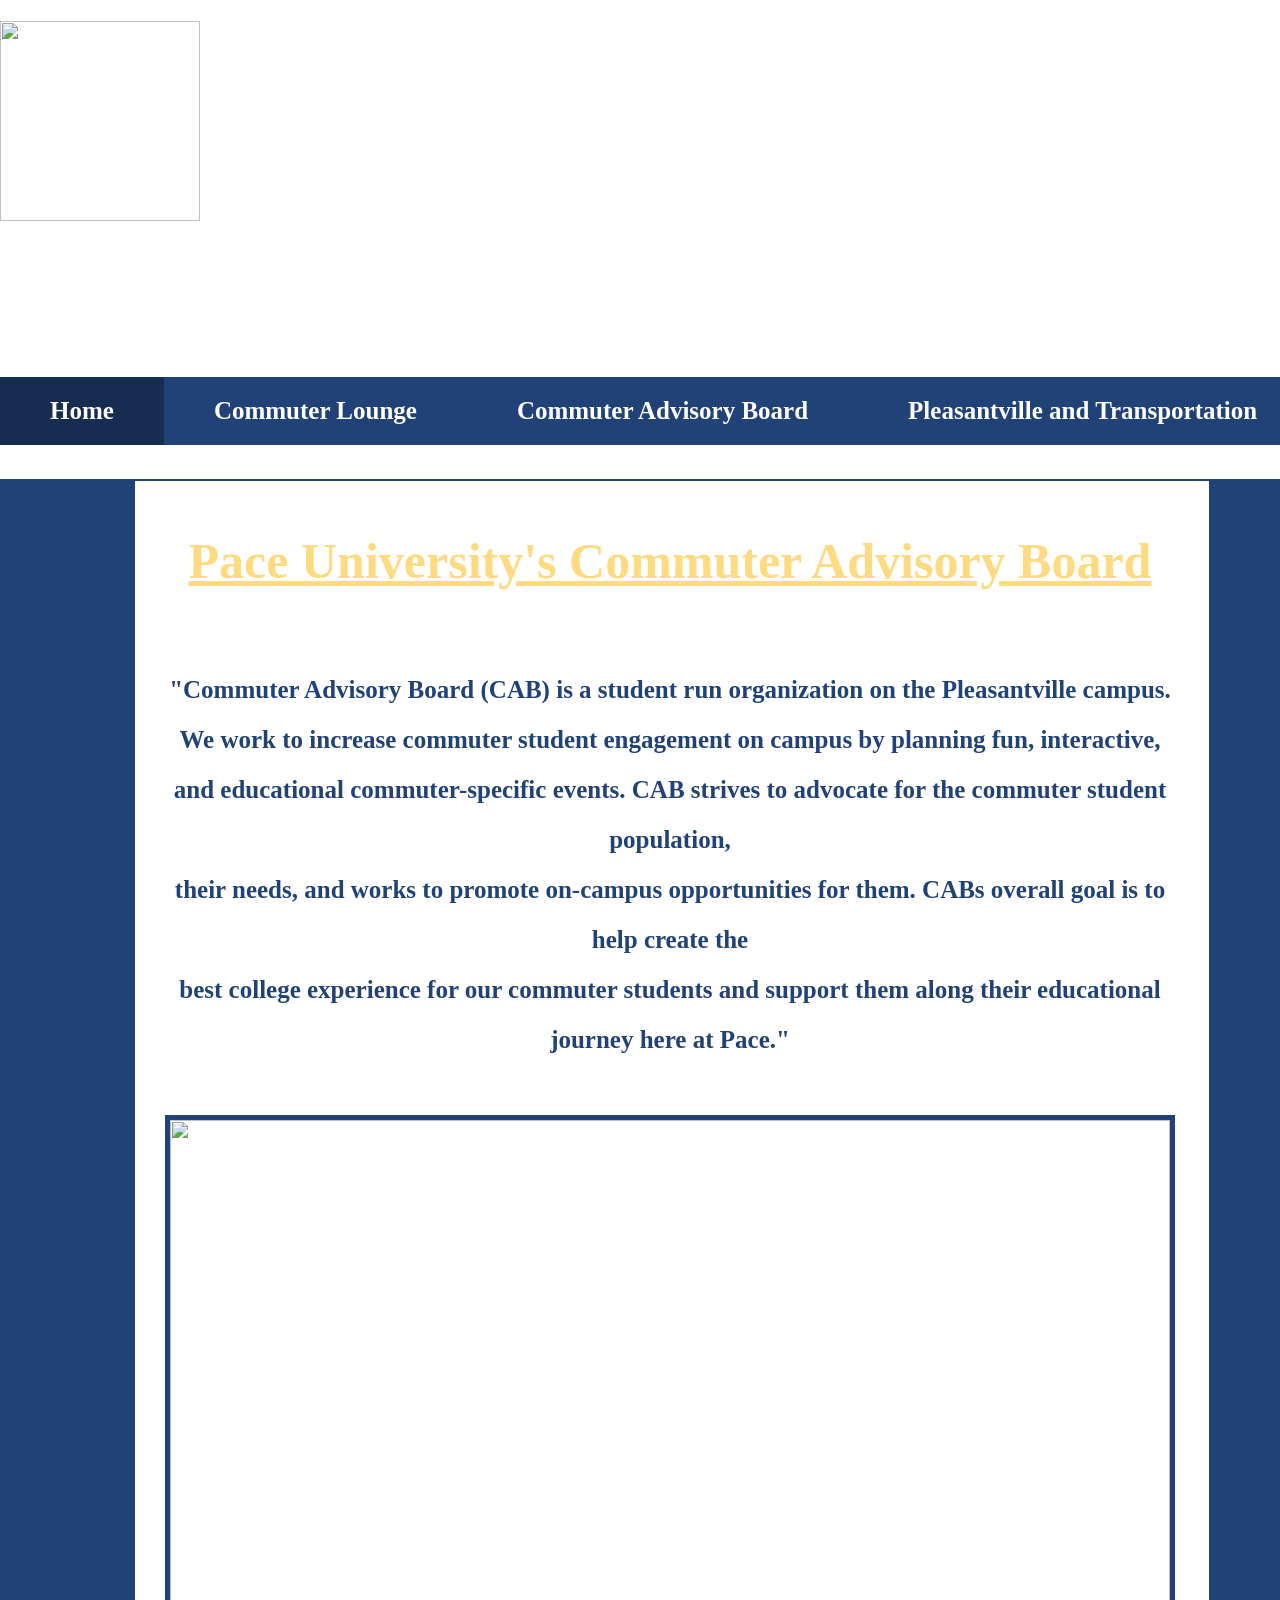
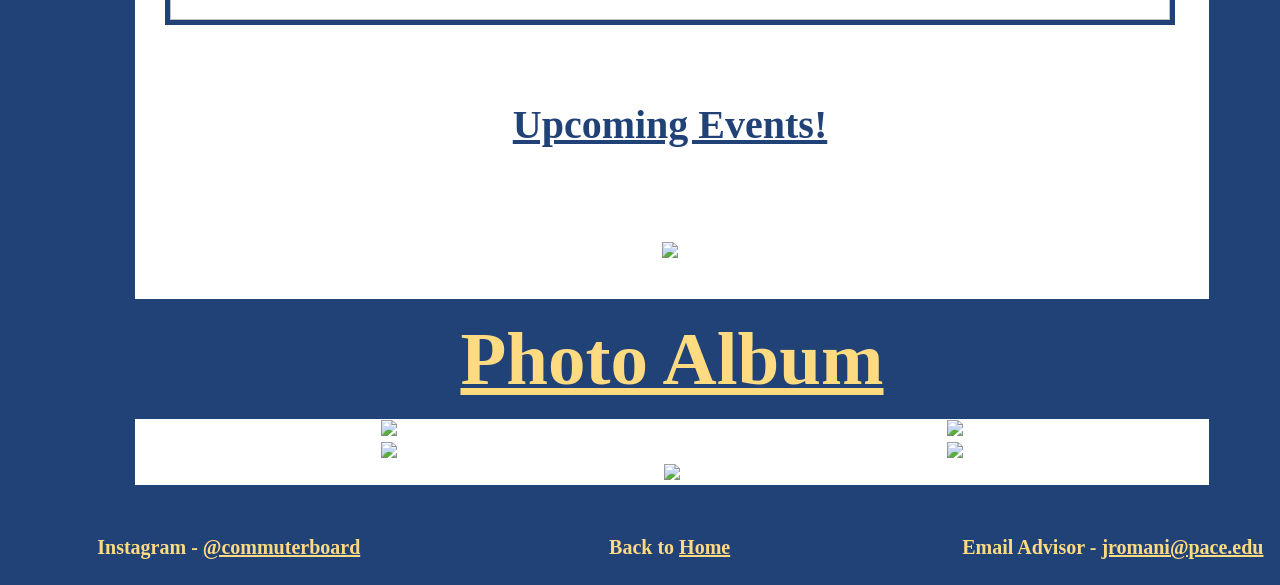
==== index.html @ 2ebe4780 "Add files via upload" ====
<!DOCTYPE html>
<html lang="en">
<link rel="stylesheet" href="styles.css">
<meta name="viewport" content="width=device-width, initial-scale=1.0, user-scalable=1">
<body>
<h1 style="background-image:url('pacestretched.jpg'); background-repeat: no-repeat; background-size: 100% 100%; background-attachment: fixed; width:1600px; height:400px;">
<img style="width:200px;height:200px;" src="Commuterlogo.png">
<br>
<br>
<br>
<br>
<br>
<nav>
<ul>
<li><a class="active" href="homepage.html">Home</a> </li>
<li><a href="CommuterLounge.html">Commuter Lounge</a> </li>
<li><a href="CommuterAdvisoryBoard.html">Commuter Advisory Board</a> </li>
<li><a href="PleasantvilleandTransportation.html">Pleasantville and Transportation</a> </li>
<li><a href="Events.html">Events</a> </li>
</ul>
</nav>
</h1>
<br>
<br>

<table>

<tr>

<th>
</th>
<td colspan="3" > 
<h3 style="color:#feda81; font-size:50px; Font-family: Serif;">
 <b> <u> Pace University's Commuter Advisory Board </b> </u> </h3>
 <p style="color:#214277; font-size:25px; font-family: Serif; padding:25px; line-height:2.0;"> <b>"Commuter Advisory Board (CAB) is a student run organization on the Pleasantville campus. <br>
 We work to increase commuter student engagement on campus by planning fun, interactive, <br> and educational commuter-specific events. 
 CAB strives to advocate for the commuter student population, <br> their needs, and works to promote on-campus opportunities for them. 
 CABs overall goal is to help create the <br> best college experience for our commuter students and support them along their educational journey here at Pace."</b>
 </p>
 <img style="width:1000px; height:500px;border:5px solid #214277;" src="tailgateevent.png">
 
 <br>
 <br>
 <br>

<p style="color:#214277;font-size:40px; font-family: Serif;"> <u> <b>
	Upcoming Events!
</p> </u> </b>
	
<br>
<br>
<br>

<img src="novembereventcalendar.jpg">
<br>
<br>
<br>
</td>
<td>
</td>
<td>
</td>
<th>
</th>

</tr>

</table>

<table>
<caption style="color:#feda81;font-size:75px; font-family: Serif; text-align: center; background-color: #214277; padding: 15px;"> <u> <b>
	Photo Album
</caption> </u> </b>
<tr>
<th> </th>
<td>
<img style="width: 500px; height: 700 px;" src="photoalbum1.png">
</td>
<td>
</td>
<td>
<img style="width: 500px; height: 700 px;" src="photoalbum2.png">
</td>
<th> </th>
</tr>

<tr>
<th> </th>
<td>
<img style="width: 500px; height: 700 px;" src="photoalbum3.png"> 
</td>
<td>
</td>
<td>
<img style="width: 500px; height: 700 px;" src="photoalbum4.png"> 
</td>
<th> </th>
</tr>

<tr>
<th> </th>
<td colspan="3">
<img style="width: 500px; height: 700 px;" src="photoalbum5.png">
</td>
<th> </th>
</tr>
</table>




<footer>
<table>
<tr> 
<th style="color:#feda81; font-family: Serif; font-size: 20px;">
<br>
<br>
Instagram  -  <a href="https://www.instagram.com/pacecommuterboard/" style="color:#feda81">@commuterboard</a>
<br>
<br>
</th>
<th style="color:#feda81; font-family: Serif; font-size: 20px;">
<br>
<br>
Back to <a href="homepage.html" style="color:#feda81"> Home </a> 
<br>
<br>
</th>
<th style="color:#feda81; font-family: Serif; font-size: 20px;">
<br>
<br>
Email Advisor - <a href="mailto: jromani@pace.edu" style="color:#feda81"> jromani@pace.edu </a>
<br>
<br>
</th>
</tr>
</table>









</footer>
</body>
</html>
---- styles.css ----
ul {
	list-style-type: none;
  margin: auto;
  padding: 0;
  overflow: hidden;
  background-color: #214277;
}

li {
  float: left;
}

li a {
  display: block;
  color: #ffffff; 
  text-align: center;
  font-size: 25px;
  font-family: Serif;
  padding: 20px 50px;
  text-decoration: none;
}

li a:hover {
  background-color: #afc5e9;
}

.active {
  background-color: #162c50;
}

body, html {
padding: 0;
margin: 0;
width: 100%
}

table {
border: 2px solid #214277;
border-collapse: collapse;
width: 105%;
color: white;
}

th {
background-color: #214277;
width: 10%;
font-size: 35px;
font-family: Serif
}

td {
text-align: center;
}

body {
	overflow-x: hidden;
}
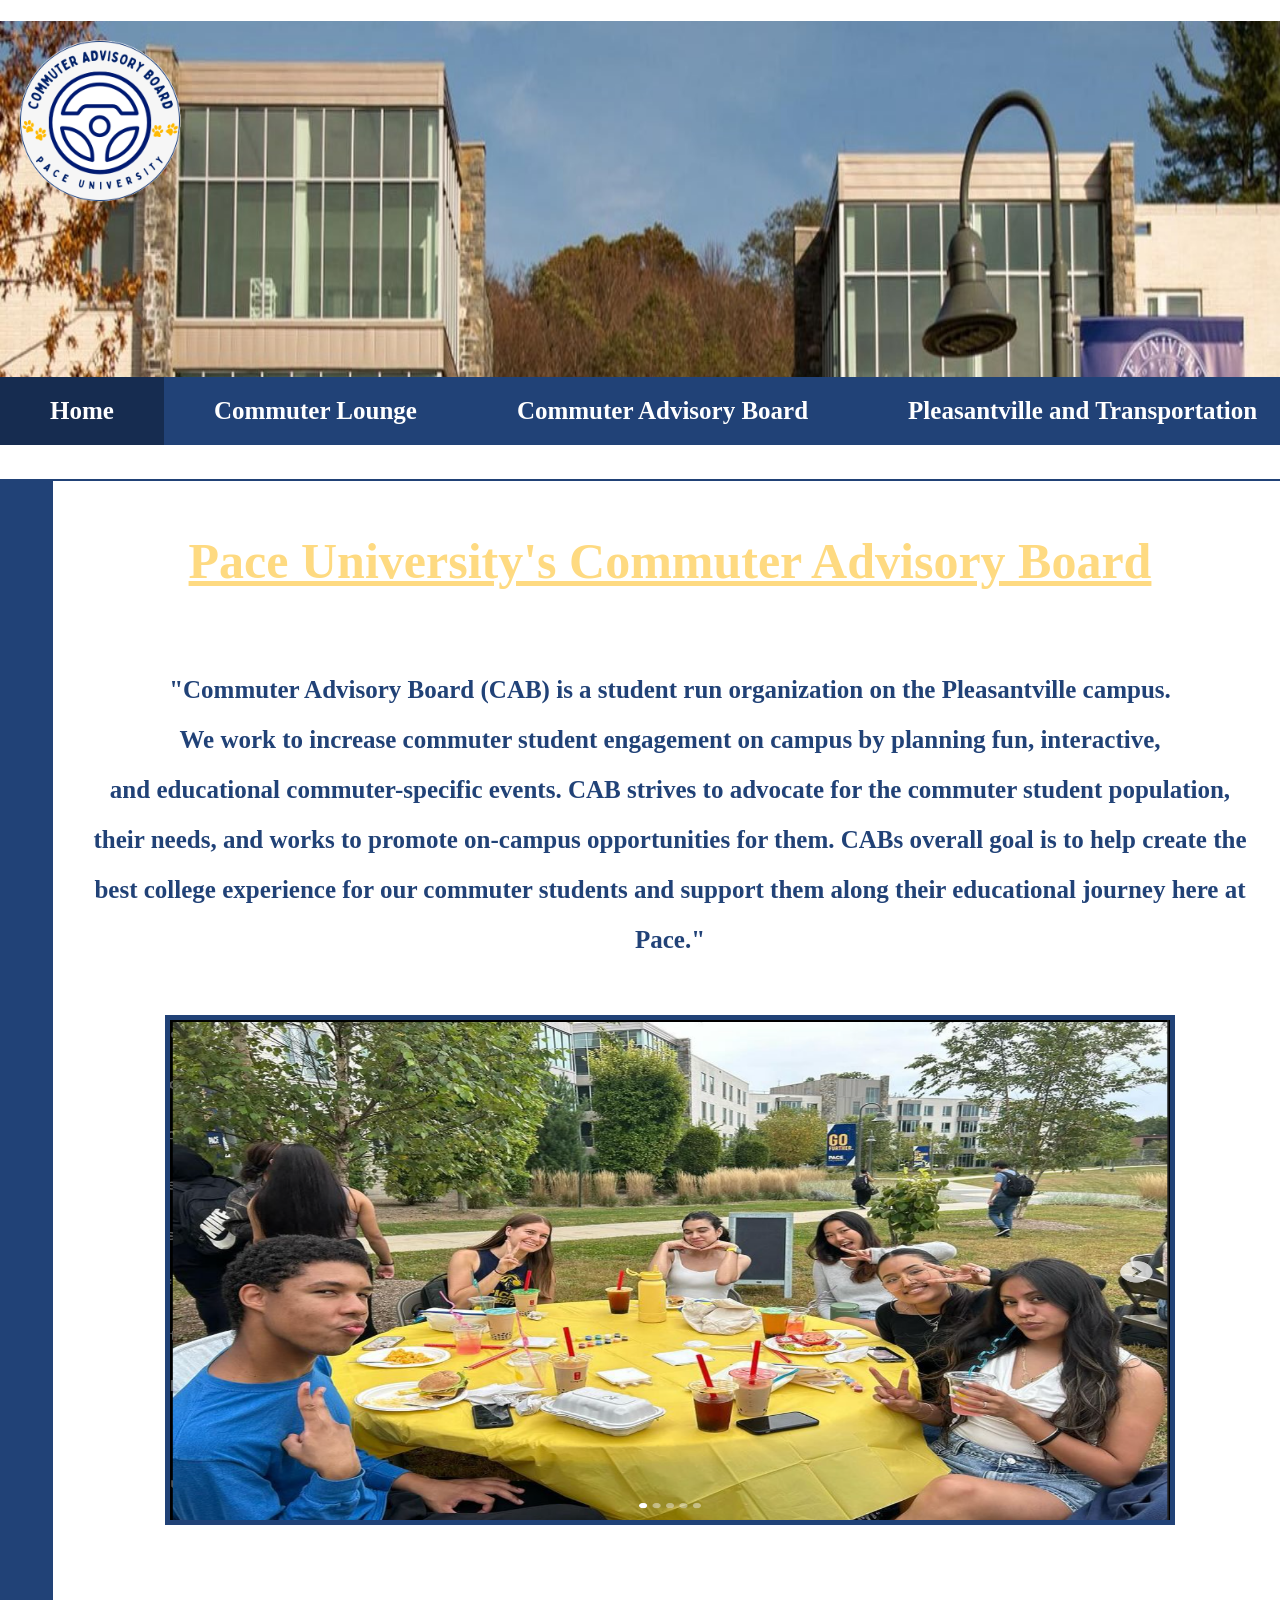
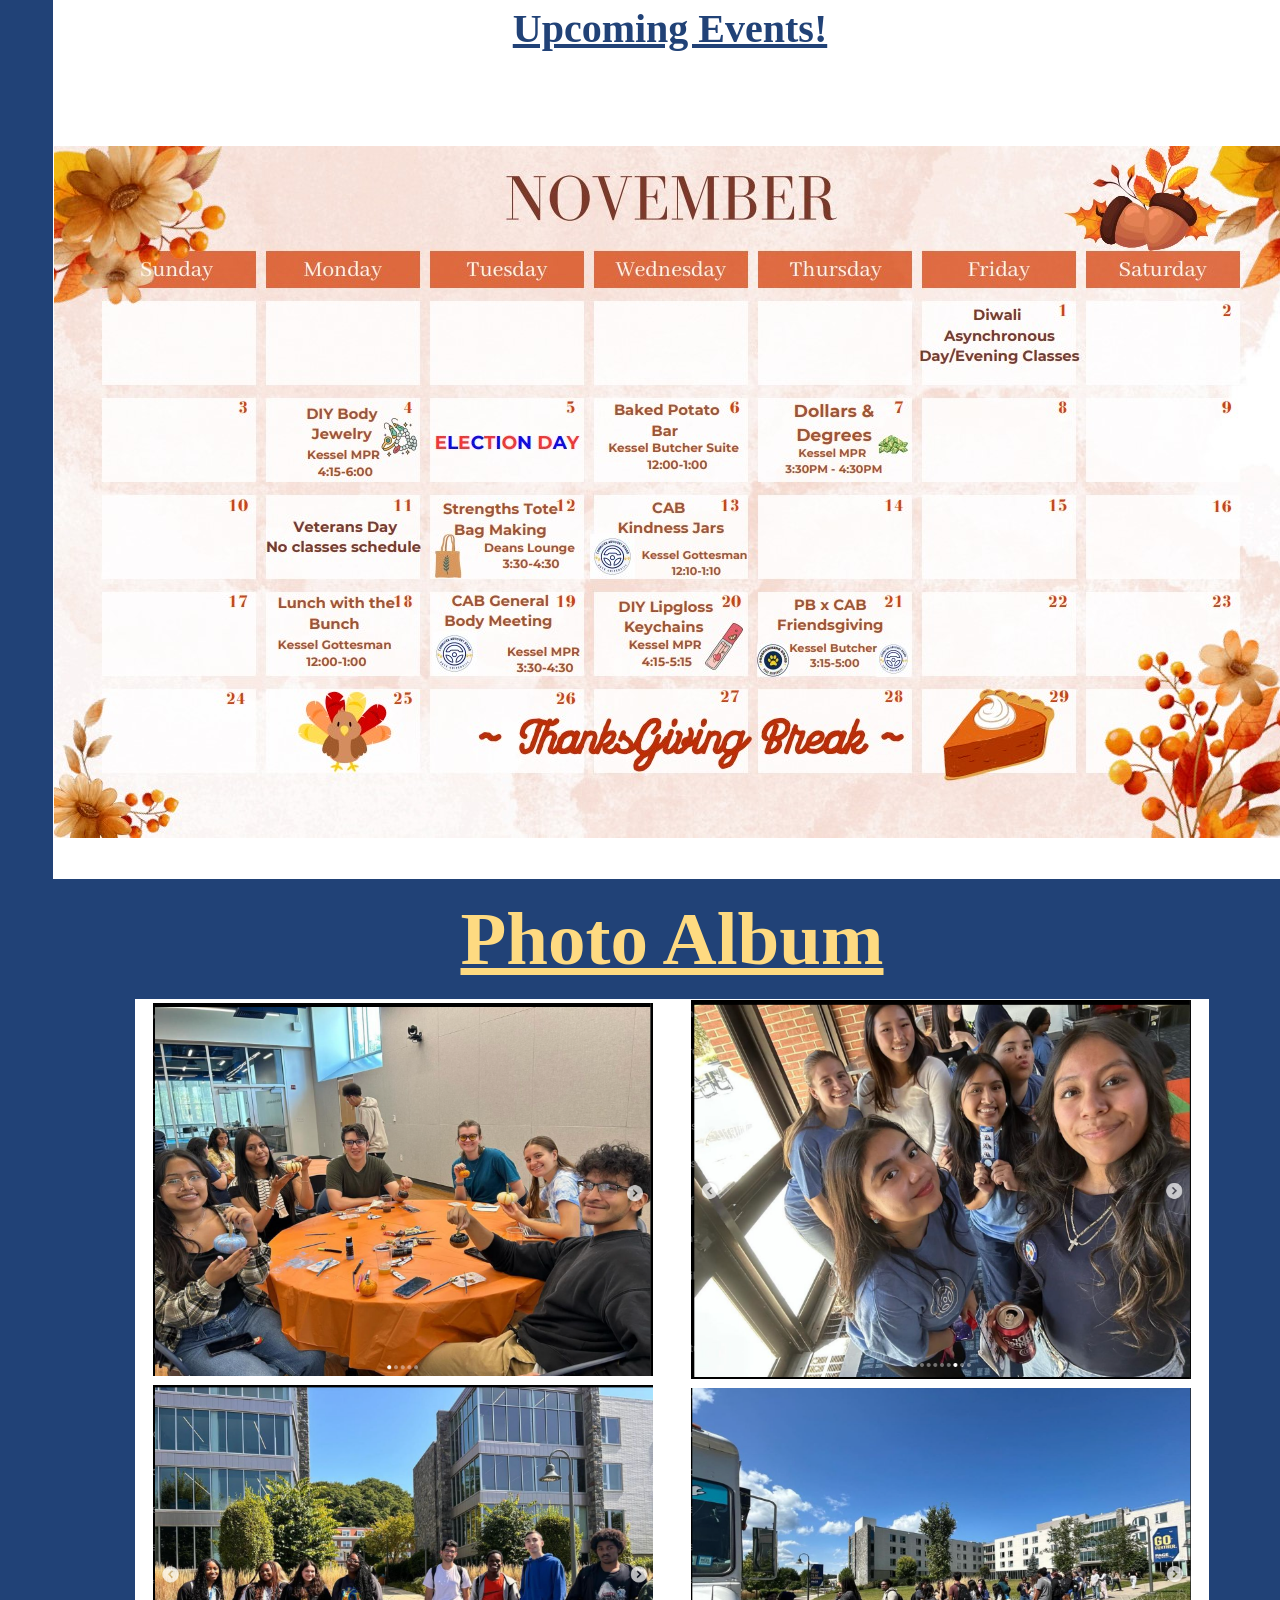
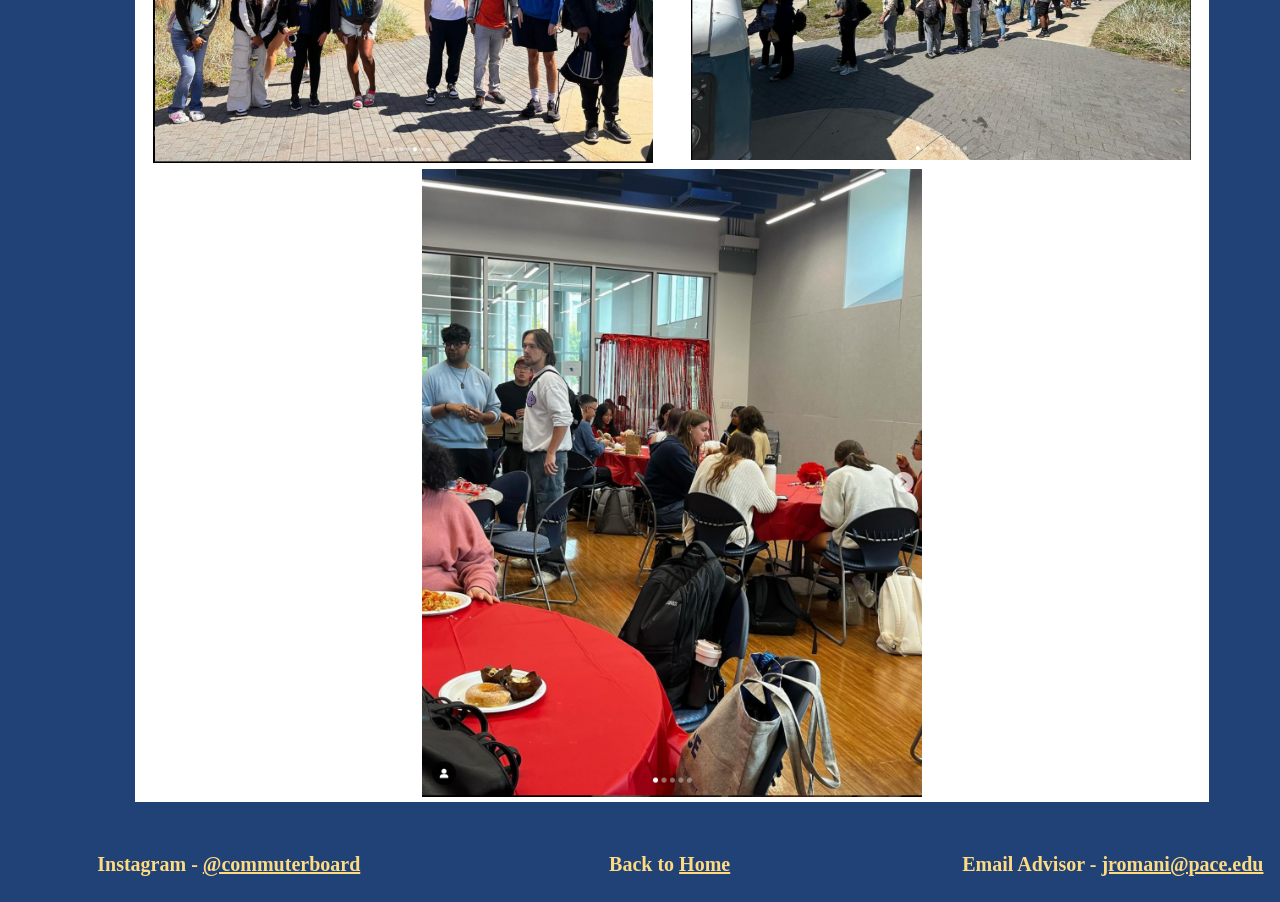
==== commit 056a180e: "Mostly finished, copyof commuter community website" ====
--- a/index.html
+++ b/index.html
@@ -3,8 +3,8 @@
 <link rel="stylesheet" href="styles.css">
 <meta name="viewport" content="width=device-width, initial-scale=1.0, user-scalable=1">
 <body>
-<h1 style="background-image:url('pacestretched.jpg'); background-repeat: no-repeat; background-size: 100% 100%; background-attachment: fixed; width:1600px; height:400px;">
-<img style="width:200px;height:200px;" src="Commuterlogo.png">
+<h1 style="background-image:url('images/pacestretched.jpg'); background-repeat: no-repeat; background-size: 100% 100%; background-attachment: fixed; width:1600px; height:400px;">
+<img style="width:200px;height:200px;" src="images/Commuterlogo.png">
 <br>
 <br>
 <br>
@@ -12,7 +12,7 @@
 <br>
 <nav>
 <ul>
-<li><a class="active" href="homepage.html">Home</a> </li>
+<li><a class="active" href="index.html">Home</a> </li>
 <li><a href="CommuterLounge.html">Commuter Lounge</a> </li>
 <li><a href="CommuterAdvisoryBoard.html">Commuter Advisory Board</a> </li>
 <li><a href="PleasantvilleandTransportation.html">Pleasantville and Transportation</a> </li>
@@ -37,7 +37,7 @@
  CAB strives to advocate for the commuter student population, <br> their needs, and works to promote on-campus opportunities for them. 
  CABs overall goal is to help create the <br> best college experience for our commuter students and support them along their educational journey here at Pace."</b>
  </p>
- <img style="width:1000px; height:500px;border:5px solid #214277;" src="tailgateevent.png">
+ <img style="width:1000px; height:500px;border:5px solid #214277;" src="images/tailgateevent.png">
  
  <br>
  <br>
@@ -51,7 +51,7 @@
 <br>
 <br>
 
-<img src="novembereventcalendar.jpg">
+<img src="images/novembereventcalendar.jpg">
 <br>
 <br>
 <br>
@@ -74,12 +74,12 @@
 <tr>
 <th> </th>
 <td>
-<img style="width: 500px; height: 700 px;" src="photoalbum1.png">
+<img style="width: 500px; height: 700 px;" src="images/photoalbum1.png">
 </td>
 <td>
 </td>
 <td>
-<img style="width: 500px; height: 700 px;" src="photoalbum2.png">
+<img style="width: 500px; height: 700 px;" src="images/photoalbum2.png">
 </td>
 <th> </th>
 </tr>
@@ -87,12 +87,12 @@
 <tr>
 <th> </th>
 <td>
-<img style="width: 500px; height: 700 px;" src="photoalbum3.png"> 
+<img style="width: 500px; height: 700 px;" src="images/photoalbum3.png"> 
 </td>
 <td>
 </td>
 <td>
-<img style="width: 500px; height: 700 px;" src="photoalbum4.png"> 
+<img style="width: 500px; height: 700 px;" src="images/photoalbum4.png"> 
 </td>
 <th> </th>
 </tr>
@@ -100,7 +100,7 @@
 <tr>
 <th> </th>
 <td colspan="3">
-<img style="width: 500px; height: 700 px;" src="photoalbum5.png">
+<img style="width: 500px; height: 700 px;" src="images/photoalbum5.png">
 </td>
 <th> </th>
 </tr>
@@ -122,7 +122,7 @@
 <th style="color:#feda81; font-family: Serif; font-size: 20px;">
 <br>
 <br>
-Back to <a href="homepage.html" style="color:#feda81"> Home </a> 
+Back to <a href="index.html" style="color:#feda81"> Home </a> 
 <br>
 <br>
 </th>
